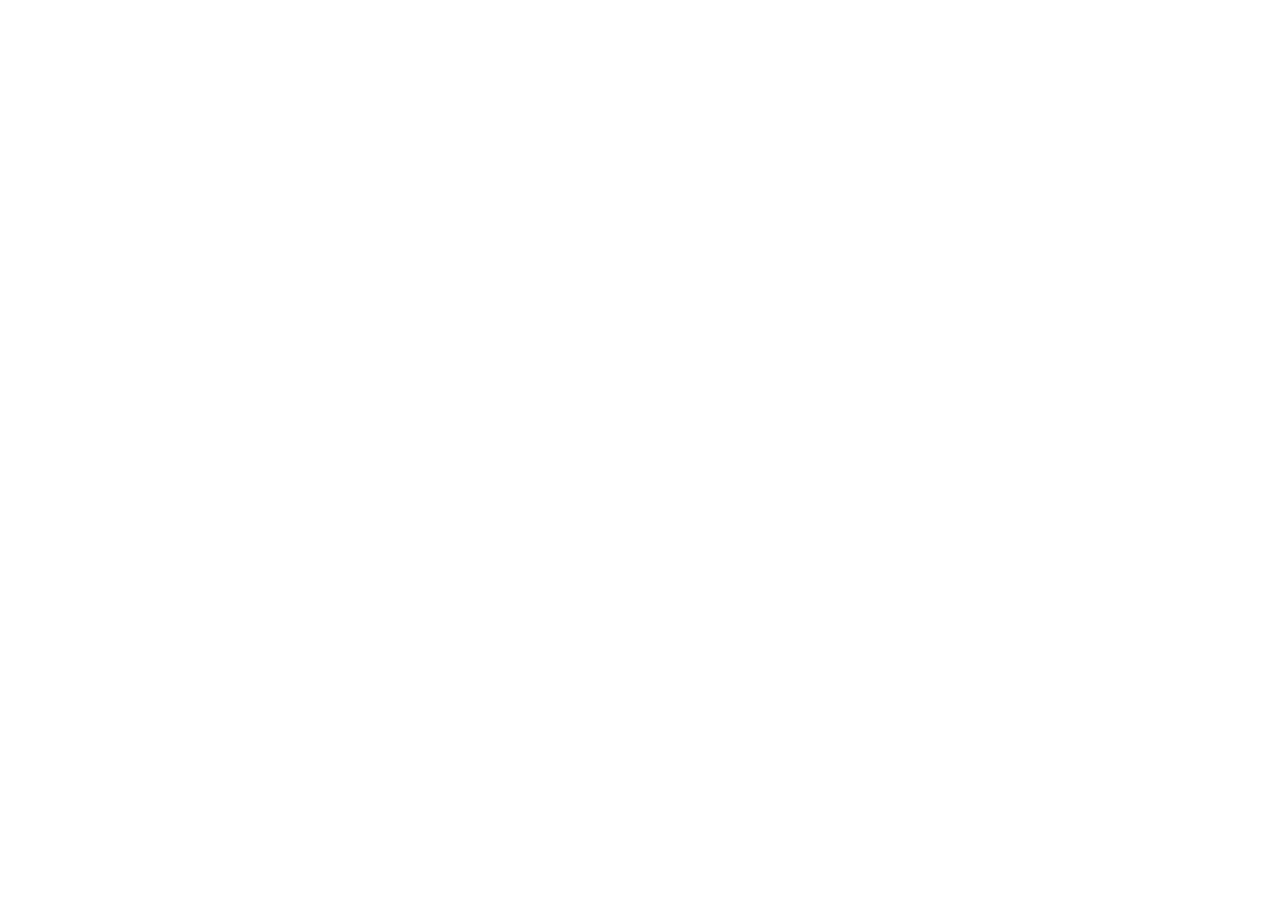
==== web/src/main/resources/static/index.html @ edbe1444 "Updated web portal features" ====
<!DOCTYPE html>
<html lang="en">

<head>
  <meta charset="UTF-8">
  <meta name="viewport" content="width=device-width, initial-scale=1.0">
  <title>Barangay Super App — Official Admin Portal</title>
  <link rel="preconnect" href="https://fonts.googleapis.com">
  <link rel="preconnect" href="https://fonts.gstatic.com" crossorigin>
  <link href="https://fonts.googleapis.com/css2?family=Public+Sans:wght@400;500;600;700;800&display=swap" rel="stylesheet">
  <link rel="stylesheet" href="css/styles.css">
</head>

<body>

<div class="wrap">
  <div class="frame">

    <div id="app-stage"></div>

    <div id="modal-root"></div>
  </div>
</div>

<script type="module" src="js/app.js"></script>

</body>
</html>
---- web/src/main/resources/static/css/styles.css ----
:root {
  --ink: #16241F;
  --paper: #F1F2EC;
  --surface: #FFFFFF;
  --teal-900: #0E4749;
  --teal-800: #134F51;
  --teal-700: #1B6B6E;
  --teal-100: #DCEBE9;
  --gold: #E0A62E;
  --gold-600: #B9821B;
  --gold-100: #FBEACB;
  --brick: #C1483A;
  --brick-100: #F6DDD9;
  --sage: #5C8A72;
  --sage-100: #E1EDE5;
  --line: #DEDFD6;
  --muted: #6B7268;
  --radius-card: 14px;
}

* { box-sizing: border-box; }

html, body {
  margin: 0;
  padding: 0;
  height: 100vh;
  width: 100vw;
  overflow: hidden;
  background: var(--paper);
  color: var(--ink);
  font-family: 'Public Sans', -apple-system, sans-serif;
}

.wrap {
  width: 100%;
  height: 100vh;
  display: flex;
  flex-direction: column;
}

.frame {
  width: 100%;
  height: 100%;
  display: flex;
  flex-direction: column;
  background: #fff;
  overflow: hidden;
}

#app-stage {
  flex: 1;
  min-height: 0;
  display: flex;
  flex-direction: column;
}

.login-wrap {
  flex: 1;
  min-height: 0;
  display: flex;
  align-items: center;
  justify-content: center;
  background: var(--paper);
  padding: 24px 16px;
}

.login-card {
  width: 100%;
  max-width: 360px;
  background: var(--surface);
  border: 1px solid var(--line);
  border-radius: 16px;
  padding: 32px;
}

.login-mark {
  width: 48px;
  height: 48px;
  border-radius: 13px;
  background: var(--teal-900);
  display: flex;
  align-items: center;
  justify-content: center;
  margin-bottom: 16px;
  color: #fff;
  flex-shrink: 0;
}

.login-mark svg {
  width: 22px;
  height: 22px;
}

.login-card h2 { 
  font-size: 19px; 
  font-weight: 800; 
  margin: 0 0 6px; 
}

.login-card p.sub { 
  font-size: 12.5px; 
  color: var(--muted); 
  margin: 0 0 22px; 
  line-height: 1.5; 
}

label.field-label { 
  display: block; 
  font-size: 12px; 
  font-weight: 600; 
  margin: 14px 0 6px; 
}

.field {
  width: 100%;
  border: 1px solid var(--line);
  background: #fff;
  border-radius: 9px;
  padding: 10px 12px;
  font-family: inherit;
  font-size: 13.5px;
  color: var(--ink);
}

.btn-primary {
  width: 100%;
  background: var(--teal-900);
  color: #fff;
  border: none;
  border-radius: 9px;
  padding: 12px;
  font-family: inherit;
  font-size: 13.5px;
  font-weight: 700;
  margin-top: 18px;
  cursor: pointer;
}

.helper { 
  font-size: 11px; 
  color: var(--muted); 
  margin-top: 14px; 
  line-height: 1.5; 
  text-align: center; }

.shell { 
  display: flex; 
  flex: 1;
  min-height: 0;
  height: 100%;
  width: 100%;
  overflow: hidden;
}

.sidebar {
  width: 230px;
  background: var(--teal-900);
  color: #fff;
  padding: 20px 14px;
  display: flex;
  flex-direction: column;
  flex-shrink: 0;
  height: 100%;
  overflow-y: auto;
  z-index: 10;
}

.sidebar .brgy-name { 
  font-size: 13px; 
  font-weight: 800; 
  margin: 0 0 2px; 
}

.sidebar .brgy-sub { 
  font-size: 10.5px; 
  color: #9FC4C1; 
  margin: 0 0 26px; 
}

.sb-nav { 
  display: flex; 
  flex-direction: column; 
  gap: 4px; 
  flex: 1; 
}

.sb-item {
  display: flex;
  align-items: center;
  gap: 10px;
  padding: 10px 12px;
  border-radius: 8px;
  font-size: 13px;
  font-weight: 600;
  color: #CFE3E1;
  cursor: pointer;
  user-select: none;
  text-decoration: none;
}

.sb-item svg { 
  width: 18px; 
  height: 18px; 
  flex-shrink: 0; 
}

.sb-item.active { 
  background: rgba(255,255,255,.14); 
  color: #fff; 
}

.sb-foot {
  display: flex;
  align-items: center;
  gap: 10px;
  padding-top: 14px;
  border-top: 1px solid rgba(255,255,255,.15);
  margin-top: 10px;
  flex-shrink: 0;
}

.sb-avatar {
  width: 32px;
  height: 32px;
  border-radius: 50%;
  background: rgba(255,255,255,.15);
  display: flex;
  align-items: center;
  justify-content: center;
  flex-shrink: 0;
}

.sb-avatar svg {
  width: 18px;
  height: 18px;
}

.sb-foot .who { 
  font-size: 12px; 
  font-weight: 700; 
  margin: 0; 
}

.sb-foot .role { 
  font-size: 10.5px; 
  color: #9FC4C1; 
  margin: 0; 
}

.sb-logout-btn {
  background: none;
  border: none;
  color: #9FC4C1;
  cursor: pointer;
  padding: 6px;
  border-radius: 6px;
  display: flex;
  align-items: center;
  justify-content: center;
  transition: background 0.15s, color 0.15s;
  margin-left: auto;
  flex-shrink: 0;
}

.sb-logout-btn:hover {
  background: rgba(255, 255, 255, 0.12);
  color: #fff;
}

.sb-logout-btn svg {
  width: 17px;
  height: 17px;
}

.main { 
  flex: 1; 
  min-width: 0; 
  height: 100%;
  background: var(--paper); 
  padding: 28px 32px 64px; 
  overflow-y: auto;
}

.main-head { 
  display: flex; 
  justify-content: space-between; 
  align-items: flex-start; 
  margin-bottom: 24px;
  gap: 16px;
}

.main-head h3 { 
  font-size: 20px; 
  font-weight: 800; 
  margin: 0 0 4px; 
}

.main-head p { 
  font-size: 12.5px; 
  color: var(--muted); 
  margin: 0; 
}

.btn-small {
  font-family: inherit;
  font-size: 12px;
  font-weight: 700;
  background: var(--teal-900);
  color: #fff;
  border: none;
  border-radius: 8px;
  padding: 9px 14px;
  cursor: pointer;
  display: inline-flex;
  align-items: center;
  gap: 6px;
  white-space: nowrap;
}

.btn-small.ghost { 
  background: transparent; 
  border: 1px solid var(--line); 
  color: var(--ink); 
}

.stat-row {
  display: grid;
  grid-template-columns: repeat(auto-fit, minmax(180px, 1fr));
  gap: 14px;
  margin-bottom: 24px;
}

.stat-card {
  background: var(--surface);
  border: 1px solid var(--line);
  border-radius: 12px;
  padding: 16px;
  min-width: 0;
}

.stat-card .top { 
  display: flex; 
  justify-content: space-between; 
  align-items: flex-start; 
  margin-bottom: 10px; 
}

.stat-card .ic { 
  width: 32px; 
  height: 32px; 
  border-radius: 8px; 
  display: flex; 
  align-items: center; 
  justify-content: center; 
  flex-shrink: 0;
}

.stat-card .ic svg {
  width: 18px;
  height: 18px;
}

.stat-card .num { 
  font-size: 24px; 
  font-weight: 800; 
  margin: 0; 
}

.stat-card .lbl { 
  font-size: 11.5px; 
  color: var(--muted); 
  margin: 3px 0 0; 
}

.chart-row {
  display: grid;
  grid-template-columns: 1.5fr 1fr;
  gap: 16px;
  margin-bottom: 24px;
}

@media (max-width: 1024px) {
  .chart-row {
    grid-template-columns: 1fr;
  }
}

.panel {
  background: var(--surface);
  border: 1px solid var(--line);
  border-radius: 12px;
  padding: 18px;
  overflow: hidden;
}

.panel h4 { 
  font-size: 13px; 
  font-weight: 700; 
  margin: 0 0 16px; 
}

.bars {
  display: flex;
  align-items: flex-end;
  gap: 14px;
  height: 120px;
  padding-bottom: 14px;
}

.bars .b {
  flex: 1;
  border-radius: 5px 5px 0 0;
  position: relative;
}

.bars .b span {
  position: absolute;
  bottom: -20px;
  left: 0;
  right: 0;
  text-align: center;
  font-size: 10px;
  color: var(--muted);
  white-space: nowrap;
}

.donut-row {
  display: flex;
  align-items: center;
  gap: 20px;
}

.donut-row svg {
  flex-shrink: 0;
}

.legend { 
  display: flex; 
  flex-direction: column; 
  gap: 8px; 
}

.legend .li { 
  display: flex; 
  align-items: center; 
  gap: 8px; 
  font-size: 11.5px; 
  color: var(--ink); 
}

.legend .sw { 
  width: 9px; 
  height: 9px; 
  border-radius: 3px; 
  flex-shrink: 0; 
}

.table-responsive {
  width: 100%;
  overflow-x: auto;
  border: 1px solid var(--line);
  border-radius: 12px;
  background: var(--surface);
  margin-bottom: 24px;
}

.table { 
  width: 100%; 
  border-collapse: collapse; 
  text-align: left;
}

.table th { 
  font-size: 11px; 
  color: var(--muted); 
  font-weight: 700; 
  padding: 12px 14px; 
  border-bottom: 1px solid var(--line); 
  background: #FAFBF8;
}

.table td { 
  padding: 14px; 
  border-bottom: 1px solid var(--line); 
  font-size: 13px; 
  vertical-align: middle; 
}

.table tr:last-child td { 
  border-bottom: none; 
}

.row-link { 
  cursor: pointer; 
}

.name-cell { 
  display: flex; 
  align-items: center; 
  gap: 12px; 
}

.name-cell .ic { 
  width: 32px; 
  height: 32px; 
  border-radius: 8px; 
  display: flex; 
  align-items: center; 
  justify-content: center; 
  flex-shrink: 0; 
}

.name-cell .ic svg {
  width: 16px;
  height: 16px;
}

.name-cell .t { 
  font-weight: 700; 
  line-height: 1.3; 
}

.name-cell .s { 
  font-size: 11.5px; 
  color: var(--muted); 
  margin-top: 2px; 
}

.table-actions { 
  display: flex; 
  gap: 10px; 
  align-items: center; 
}

.link-btn { 
  font-family: inherit; 
  font-size: 12px; 
  font-weight: 700; 
  color: var(--teal-800); 
  background: none; 
  border: none; 
  cursor: pointer; 
  padding: 0; 
  white-space: nowrap;
}

.link-btn.danger { 
  color: var(--brick); 
}

.pill { 
  font-size: 10px; 
  font-weight: 700; 
  padding: 4px 10px; 
  border-radius: 999px; 
  white-space: nowrap; 
  display: inline-block; 
}

.pill.high { 
  background: var(--brick-100); 
  color: var(--brick); 
}

.pill.medium { 
  background: var(--gold-100); 
  color: var(--gold-600); 
}

.pill.low { 
  background: var(--sage-100); 
  color: #3E6552; 
}

.pill.pending { 
  background: var(--gold-100); 
  color: var(--gold-600); 
}

.pill.progress { 
  background: var(--teal-100); 
  color: var(--teal-800); 
}

.pill.resolved { 
  background: var(--sage-100); 
  color: #3E6552; 
}

.filters { 
  display: flex; 
  flex-wrap: wrap; 
  gap: 10px; 
  margin-bottom: 16px; 
}

.filters select, .filters input { 
  border: 1px solid var(--line); 
  background: #fff; 
  border-radius: 8px; 
  padding: 9px 12px; 
  font-family: inherit; 
  font-size: 12px; 
  color: var(--ink); 
  flex: 1; 
  min-width: 160px;
}

.ann-layout { display: grid; grid-template-columns: 1.2fr 1fr; gap: 16px; }

@media (max-width: 960px) {
  .ann-layout { grid-template-columns: 1fr; }
}

.ann-item { 
  border: 1px solid var(--line); 
  border-radius: 10px; 
  padding: 14px; 
  margin-bottom: 12px; 
  background: #fff;
}

.ann-item .top { display: flex; justify-content: space-between; align-items: flex-start; }
.ann-item .tag { font-size: 9.5px; font-weight: 700; color: var(--gold-600); background: var(--gold-100); padding: 3px 9px; border-radius: 999px; }
.ann-item .title { font-size: 13.5px; font-weight: 700; margin: 8px 0 4px; line-height: 1.4; }
.ann-item .meta { font-size: 11px; color: var(--muted); }

.cal { display: grid; grid-template-columns: repeat(7, 1fr); gap: 4px; }
.cal .d { aspect-ratio: 1; display: flex; align-items: center; justify-content: center; font-size: 11px; border-radius: 6px; color: var(--ink); position: relative; }
.cal .d.muted { color: #C7C9BE; }
.cal .d.event::after { content: ""; position: absolute; bottom: 4px; width: 4px; height: 4px; border-radius: 50%; background: var(--gold); }
.cal .d.today { background: var(--teal-900); color: #fff; font-weight: 700; }
.cal-head { font-size: 10px; color: var(--muted); text-align: center; font-weight: 700; padding: 4px 0; }

/* Custom Modal Dialogs */
.modal-overlay { 
  position: fixed; 
  inset: 0; 
  background: rgba(22,36,31,.45); 
  display: flex; 
  align-items: center; 
  justify-content: center; 
  z-index: 50; 
  padding: 16px;
}

.modal-box { 
  background: var(--surface); 
  border-radius: 14px; 
  padding: 24px; 
  width: 440px; 
  max-width: 100%; 
  max-height: 88vh; 
  overflow-y: auto; 
}

.modal-head { display: flex; justify-content: space-between; align-items: flex-start; margin-bottom: 16px; gap: 10px; }
.modal-head h4 { margin: 0; font-size: 16px; font-weight: 800; }
.modal-close { width: 26px; height: 26px; border-radius: 50%; background: transparent; border: 1px solid var(--line); display: flex; align-items: center; justify-content: center; cursor: pointer; color: var(--muted); flex-shrink: 0; }
.modal-field { padding: 10px 0; border-bottom: 1px solid var(--line); display: flex; justify-content: space-between; gap: 10px; font-size: 12.5px; }
.modal-field:last-of-type { border-bottom: none; }
.modal-label { color: var(--muted); font-weight: 600; }
.modal-value { font-weight: 700; color: var(--ink); text-align: right; }
.modal-actions { display: flex; flex-direction: column; gap: 8px; margin-top: 18px; }
.modal-warning { background: var(--gold-100); color: var(--gold-600); font-size: 11px; border-radius: 8px; padding: 10px 12px; margin-top: 14px; line-height: 1.5; }
.evidence-thumb { width: 100%; height: 130px; background: #DCE0D6; border-radius: 10px; display: flex; align-items: center; justify-content: center; color: var(--muted); font-size: 12px; }

.modal-form-group { margin-bottom: 14px; }
.modal-form-group label { display: block; font-size: 12px; font-weight: 700; color: var(--ink); margin-bottom: 6px; }
.modal-form-group .field { width: 100%; }
.modal-form-group textarea.field { resize: vertical; min-height: 70px; }
.modal-btn-row { display: flex; justify-content: flex-end; gap: 8px; margin-top: 20px; }

/* Responsive Adjustments */
@media (max-width: 768px) {
  .shell { flex-direction: column; }
  .sidebar { 
    width: 100%; 
    height: auto; 
    padding: 16px;
  }
  .sb-nav { flex-direction: row; flex-wrap: wrap; gap: 6px; }
  .sb-item { flex: 1 1 140px; }
  .main { height: auto; min-height: 0; padding: 20px 16px; }
}
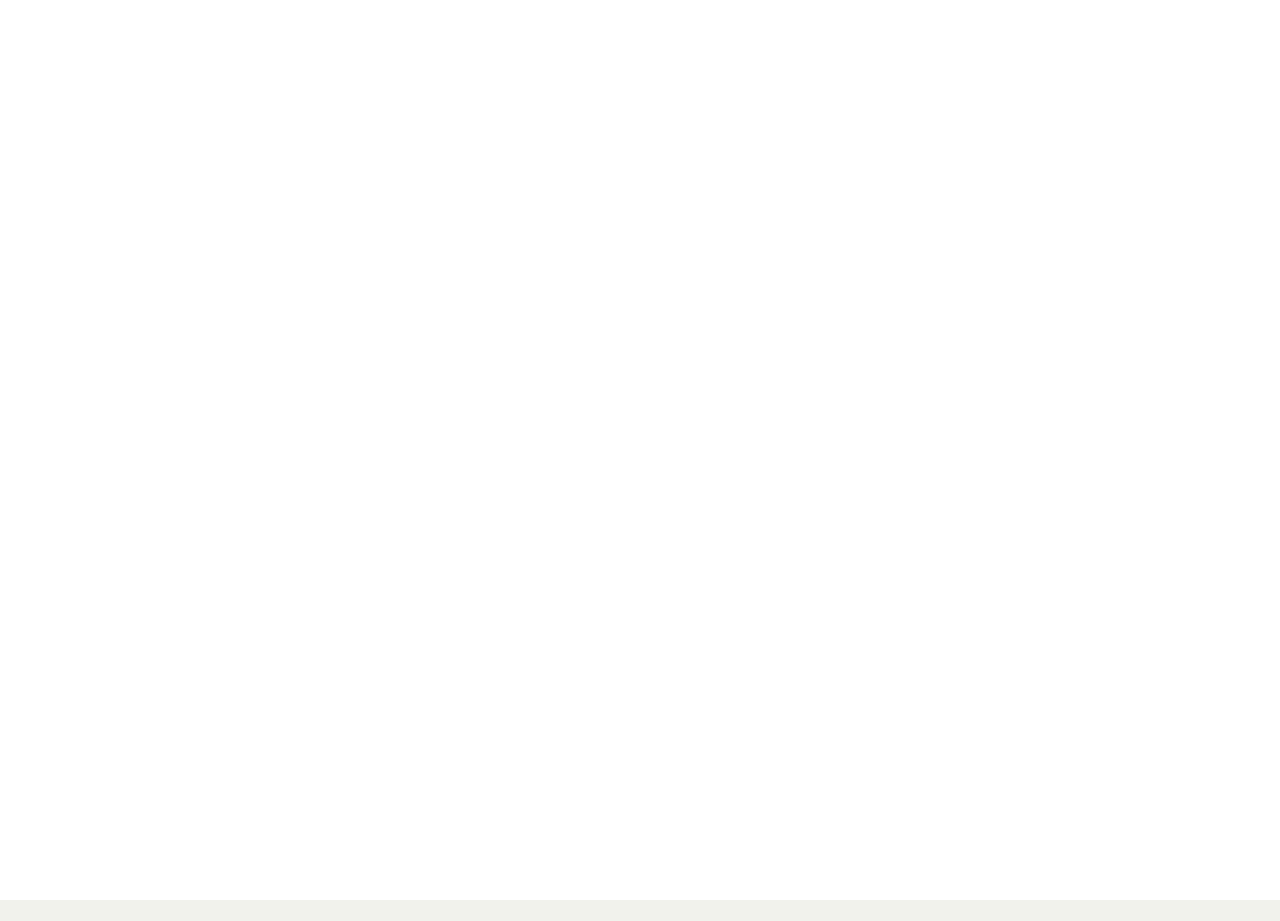
==== commit fca3e049: "Restore web folder and README from previous remote commit" ====
--- a/web/src/main/resources/static/index.html
+++ b/web/src/main/resources/static/index.html
@@ -9,6 +9,8 @@
   <link rel="preconnect" href="https://fonts.gstatic.com" crossorigin>
   <link href="https://fonts.googleapis.com/css2?family=Public+Sans:wght@400;500;600;700;800&display=swap" rel="stylesheet">
   <link rel="stylesheet" href="css/styles.css">
+  <script src="https://cdn.jsdelivr.net/npm/chart.js"></script>
+  <script src="https://cdn.jsdelivr.net/npm/@supabase/supabase-js@2"></script>
 </head>
 
 <body>
@@ -24,5 +26,11 @@
 
 <script type="module" src="js/app.js"></script>
 
+<form id="loginForm">
+  <input type="email" id="loginEmail" placeholder="Enter email" required />
+  <input type="password" id="loginPassword" placeholder="Enter password" required />
+  <button type="submit" id="loginBtn">Sign In</button>
+</form>
+
 </body>
 </html>
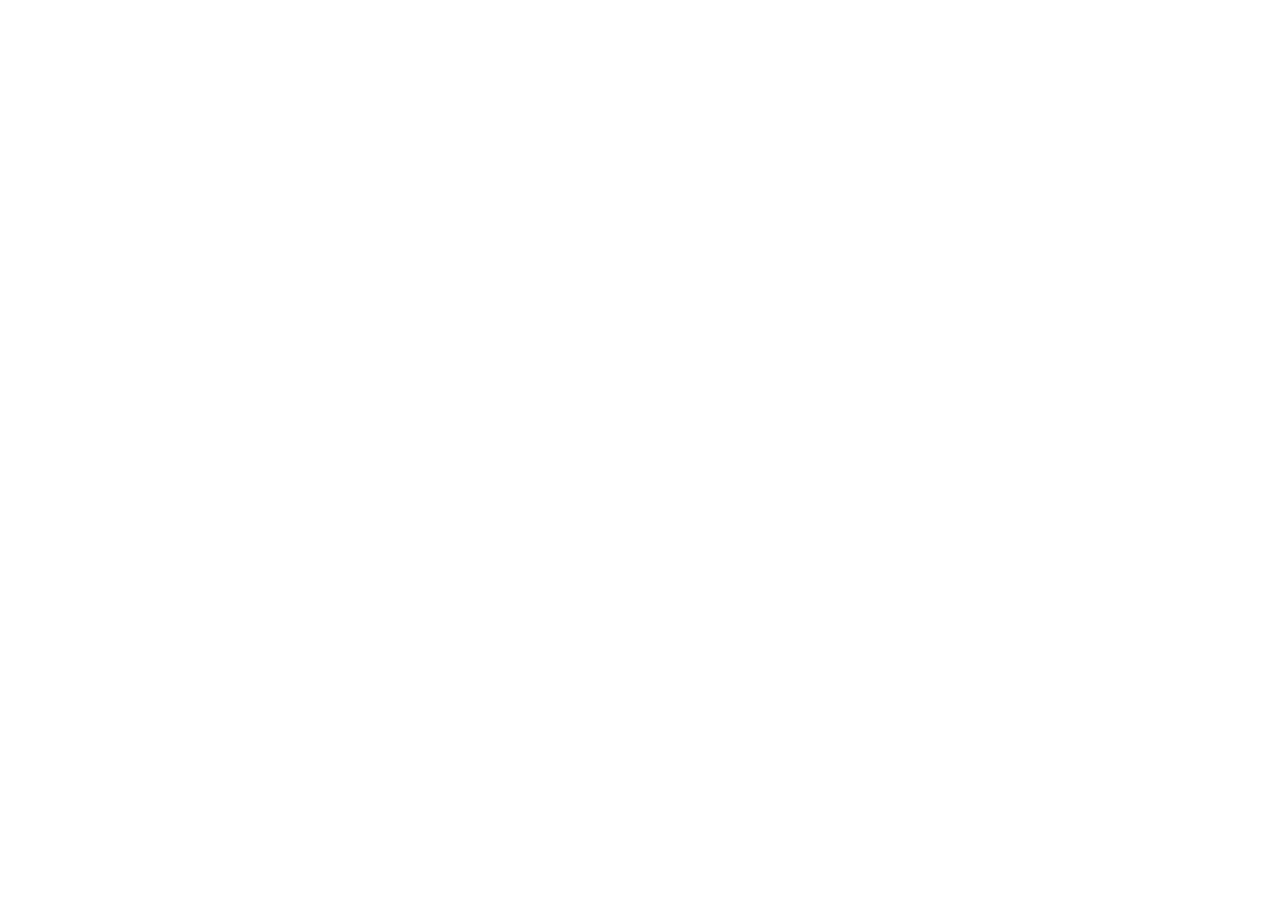
==== commit 5259679d: "feat: Add priority sorting for reports in web portal and various fixes" ====
--- a/web/src/main/resources/static/index.html
+++ b/web/src/main/resources/static/index.html
@@ -8,9 +8,11 @@
   <link rel="preconnect" href="https://fonts.googleapis.com">
   <link rel="preconnect" href="https://fonts.gstatic.com" crossorigin>
   <link href="https://fonts.googleapis.com/css2?family=Public+Sans:wght@400;500;600;700;800&display=swap" rel="stylesheet">
+  <link rel="icon" href="data:image/svg+xml,%3Csvg xmlns=%22http://www.w3.org/2000/svg%22 viewBox=%220 0 32 32%22%3E%3Crect width=%2232%22 height=%2232%22 rx=%227%22 fill=%22%230D4A41%22/%3E%3Cpath d=%22M9 24V9h7v15M16 24V14h7v10M7 24h18%22 stroke=%22white%22 stroke-width=%222%22 fill=%22none%22/%3E%3C/svg%3E">
   <link rel="stylesheet" href="css/styles.css">
-  <script src="https://cdn.jsdelivr.net/npm/chart.js"></script>
-  <script src="https://cdn.jsdelivr.net/npm/@supabase/supabase-js@2"></script>
+  <!-- Leaflet: map for report locations (CARTO basemap tiles) -->
+  <link rel="stylesheet" href="https://unpkg.com/leaflet@1.9.4/dist/leaflet.css" crossorigin="">
+  <script src="https://unpkg.com/leaflet@1.9.4/dist/leaflet.js" crossorigin=""></script>
 </head>
 
 <body>
@@ -26,11 +28,5 @@
 
 <script type="module" src="js/app.js"></script>
 
-<form id="loginForm">
-  <input type="email" id="loginEmail" placeholder="Enter email" required />
-  <input type="password" id="loginPassword" placeholder="Enter password" required />
-  <button type="submit" id="loginBtn">Sign In</button>
-</form>
-
 </body>
-</html>+</html>
--- a/web/src/main/resources/static/css/styles.css
+++ b/web/src/main/resources/static/css/styles.css
@@ -1,685 +1,737 @@
-:root {
-  --ink: #16241F;
-  --paper: #F1F2EC;
-  --surface: #FFFFFF;
-  --teal-900: #0E4749;
-  --teal-800: #134F51;
-  --teal-700: #1B6B6E;
-  --teal-100: #DCEBE9;
-  --gold: #E0A62E;
-  --gold-600: #B9821B;
-  --gold-100: #FBEACB;
-  --brick: #C1483A;
-  --brick-100: #F6DDD9;
-  --sage: #5C8A72;
-  --sage-100: #E1EDE5;
-  --line: #DEDFD6;
-  --muted: #6B7268;
-  --radius-card: 14px;
-}
-
-* { box-sizing: border-box; }
-
-html, body {
-  margin: 0;
-  padding: 0;
-  height: 100vh;
-  width: 100vw;
-  overflow: hidden;
-  background: var(--paper);
-  color: var(--ink);
-  font-family: 'Public Sans', -apple-system, sans-serif;
-}
-
-.wrap {
-  width: 100%;
-  height: 100vh;
-  display: flex;
-  flex-direction: column;
-}
-
-.frame {
-  width: 100%;
-  height: 100%;
-  display: flex;
-  flex-direction: column;
-  background: #fff;
-  overflow: hidden;
-}
-
-#app-stage {
-  flex: 1;
-  min-height: 0;
-  display: flex;
-  flex-direction: column;
-}
-
-.login-wrap {
-  flex: 1;
-  min-height: 0;
-  display: flex;
-  align-items: center;
-  justify-content: center;
-  background: var(--paper);
-  padding: 24px 16px;
-}
-
-.login-card {
-  width: 100%;
-  max-width: 360px;
-  background: var(--surface);
-  border: 1px solid var(--line);
-  border-radius: 16px;
-  padding: 32px;
-}
-
-.login-mark {
-  width: 48px;
-  height: 48px;
-  border-radius: 13px;
-  background: var(--teal-900);
-  display: flex;
-  align-items: center;
-  justify-content: center;
-  margin-bottom: 16px;
-  color: #fff;
-  flex-shrink: 0;
-}
-
-.login-mark svg {
-  width: 22px;
-  height: 22px;
-}
-
-.login-card h2 { 
-  font-size: 19px; 
-  font-weight: 800; 
-  margin: 0 0 6px; 
-}
-
-.login-card p.sub { 
-  font-size: 12.5px; 
-  color: var(--muted); 
-  margin: 0 0 22px; 
-  line-height: 1.5; 
-}
-
-label.field-label { 
-  display: block; 
-  font-size: 12px; 
-  font-weight: 600; 
-  margin: 14px 0 6px; 
-}
-
-.field {
-  width: 100%;
-  border: 1px solid var(--line);
-  background: #fff;
-  border-radius: 9px;
-  padding: 10px 12px;
-  font-family: inherit;
-  font-size: 13.5px;
-  color: var(--ink);
-}
-
-.btn-primary {
-  width: 100%;
-  background: var(--teal-900);
-  color: #fff;
-  border: none;
-  border-radius: 9px;
-  padding: 12px;
-  font-family: inherit;
-  font-size: 13.5px;
-  font-weight: 700;
-  margin-top: 18px;
-  cursor: pointer;
-}
-
-.helper { 
-  font-size: 11px; 
-  color: var(--muted); 
-  margin-top: 14px; 
-  line-height: 1.5; 
-  text-align: center; }
-
-.shell { 
-  display: flex; 
-  flex: 1;
-  min-height: 0;
-  height: 100%;
-  width: 100%;
-  overflow: hidden;
-}
-
-.sidebar {
-  width: 230px;
-  background: var(--teal-900);
-  color: #fff;
-  padding: 20px 14px;
-  display: flex;
-  flex-direction: column;
-  flex-shrink: 0;
-  height: 100%;
-  overflow-y: auto;
-  z-index: 10;
-}
-
-.sidebar .brgy-name { 
-  font-size: 13px; 
-  font-weight: 800; 
-  margin: 0 0 2px; 
-}
-
-.sidebar .brgy-sub { 
-  font-size: 10.5px; 
-  color: #9FC4C1; 
-  margin: 0 0 26px; 
-}
-
-.sb-nav { 
-  display: flex; 
-  flex-direction: column; 
-  gap: 4px; 
-  flex: 1; 
-}
-
-.sb-item {
-  display: flex;
-  align-items: center;
-  gap: 10px;
-  padding: 10px 12px;
-  border-radius: 8px;
-  font-size: 13px;
-  font-weight: 600;
-  color: #CFE3E1;
-  cursor: pointer;
-  user-select: none;
-  text-decoration: none;
-}
-
-.sb-item svg { 
-  width: 18px; 
-  height: 18px; 
-  flex-shrink: 0; 
-}
-
-.sb-item.active { 
-  background: rgba(255,255,255,.14); 
-  color: #fff; 
-}
-
-.sb-foot {
-  display: flex;
-  align-items: center;
-  gap: 10px;
-  padding-top: 14px;
-  border-top: 1px solid rgba(255,255,255,.15);
-  margin-top: 10px;
-  flex-shrink: 0;
-}
-
-.sb-avatar {
-  width: 32px;
-  height: 32px;
-  border-radius: 50%;
-  background: rgba(255,255,255,.15);
-  display: flex;
-  align-items: center;
-  justify-content: center;
-  flex-shrink: 0;
-}
-
-.sb-avatar svg {
-  width: 18px;
-  height: 18px;
-}
-
-.sb-foot .who { 
-  font-size: 12px; 
-  font-weight: 700; 
-  margin: 0; 
-}
-
-.sb-foot .role { 
-  font-size: 10.5px; 
-  color: #9FC4C1; 
-  margin: 0; 
-}
-
-.sb-logout-btn {
-  background: none;
-  border: none;
-  color: #9FC4C1;
-  cursor: pointer;
-  padding: 6px;
-  border-radius: 6px;
-  display: flex;
-  align-items: center;
-  justify-content: center;
-  transition: background 0.15s, color 0.15s;
-  margin-left: auto;
-  flex-shrink: 0;
-}
-
-.sb-logout-btn:hover {
-  background: rgba(255, 255, 255, 0.12);
-  color: #fff;
-}
-
-.sb-logout-btn svg {
-  width: 17px;
-  height: 17px;
-}
-
-.main { 
-  flex: 1; 
-  min-width: 0; 
-  height: 100%;
-  background: var(--paper); 
-  padding: 28px 32px 64px; 
-  overflow-y: auto;
-}
-
-.main-head { 
-  display: flex; 
-  justify-content: space-between; 
-  align-items: flex-start; 
-  margin-bottom: 24px;
-  gap: 16px;
-}
-
-.main-head h3 { 
-  font-size: 20px; 
-  font-weight: 800; 
-  margin: 0 0 4px; 
-}
-
-.main-head p { 
-  font-size: 12.5px; 
-  color: var(--muted); 
-  margin: 0; 
-}
-
-.btn-small {
-  font-family: inherit;
-  font-size: 12px;
-  font-weight: 700;
-  background: var(--teal-900);
-  color: #fff;
-  border: none;
-  border-radius: 8px;
-  padding: 9px 14px;
-  cursor: pointer;
-  display: inline-flex;
-  align-items: center;
-  gap: 6px;
-  white-space: nowrap;
-}
-
-.btn-small.ghost { 
-  background: transparent; 
-  border: 1px solid var(--line); 
-  color: var(--ink); 
-}
-
-.stat-row {
-  display: grid;
-  grid-template-columns: repeat(auto-fit, minmax(180px, 1fr));
-  gap: 14px;
-  margin-bottom: 24px;
-}
-
-.stat-card {
-  background: var(--surface);
-  border: 1px solid var(--line);
-  border-radius: 12px;
-  padding: 16px;
-  min-width: 0;
-}
-
-.stat-card .top { 
-  display: flex; 
-  justify-content: space-between; 
-  align-items: flex-start; 
-  margin-bottom: 10px; 
-}
-
-.stat-card .ic { 
-  width: 32px; 
-  height: 32px; 
-  border-radius: 8px; 
-  display: flex; 
-  align-items: center; 
-  justify-content: center; 
-  flex-shrink: 0;
-}
-
-.stat-card .ic svg {
-  width: 18px;
-  height: 18px;
-}
-
-.stat-card .num { 
-  font-size: 24px; 
-  font-weight: 800; 
-  margin: 0; 
-}
-
-.stat-card .lbl { 
-  font-size: 11.5px; 
-  color: var(--muted); 
-  margin: 3px 0 0; 
-}
-
-.chart-row {
-  display: grid;
-  grid-template-columns: 1.5fr 1fr;
-  gap: 16px;
-  margin-bottom: 24px;
-}
-
-@media (max-width: 1024px) {
-  .chart-row {
-    grid-template-columns: 1fr;
-  }
-}
-
-.panel {
-  background: var(--surface);
-  border: 1px solid var(--line);
-  border-radius: 12px;
-  padding: 18px;
-  overflow: hidden;
-}
-
-.panel h4 { 
-  font-size: 13px; 
-  font-weight: 700; 
-  margin: 0 0 16px; 
-}
-
-.bars {
-  display: flex;
-  align-items: flex-end;
-  gap: 14px;
-  height: 120px;
-  padding-bottom: 14px;
-}
-
-.bars .b {
-  flex: 1;
-  border-radius: 5px 5px 0 0;
-  position: relative;
-}
-
-.bars .b span {
-  position: absolute;
-  bottom: -20px;
-  left: 0;
-  right: 0;
-  text-align: center;
-  font-size: 10px;
-  color: var(--muted);
-  white-space: nowrap;
-}
-
-.donut-row {
-  display: flex;
-  align-items: center;
-  gap: 20px;
-}
-
-.donut-row svg {
-  flex-shrink: 0;
-}
-
-.legend { 
-  display: flex; 
-  flex-direction: column; 
-  gap: 8px; 
-}
-
-.legend .li { 
-  display: flex; 
-  align-items: center; 
-  gap: 8px; 
-  font-size: 11.5px; 
-  color: var(--ink); 
-}
-
-.legend .sw { 
-  width: 9px; 
-  height: 9px; 
-  border-radius: 3px; 
-  flex-shrink: 0; 
-}
-
-.table-responsive {
-  width: 100%;
-  overflow-x: auto;
-  border: 1px solid var(--line);
-  border-radius: 12px;
-  background: var(--surface);
-  margin-bottom: 24px;
-}
-
-.table { 
-  width: 100%; 
-  border-collapse: collapse; 
-  text-align: left;
-}
-
-.table th { 
-  font-size: 11px; 
-  color: var(--muted); 
-  font-weight: 700; 
-  padding: 12px 14px; 
-  border-bottom: 1px solid var(--line); 
-  background: #FAFBF8;
-}
-
-.table td { 
-  padding: 14px; 
-  border-bottom: 1px solid var(--line); 
-  font-size: 13px; 
-  vertical-align: middle; 
-}
-
-.table tr:last-child td { 
-  border-bottom: none; 
-}
-
-.row-link { 
-  cursor: pointer; 
-}
-
-.name-cell { 
-  display: flex; 
-  align-items: center; 
-  gap: 12px; 
-}
-
-.name-cell .ic { 
-  width: 32px; 
-  height: 32px; 
-  border-radius: 8px; 
-  display: flex; 
-  align-items: center; 
-  justify-content: center; 
-  flex-shrink: 0; 
-}
-
-.name-cell .ic svg {
-  width: 16px;
-  height: 16px;
-}
-
-.name-cell .t { 
-  font-weight: 700; 
-  line-height: 1.3; 
-}
-
-.name-cell .s { 
-  font-size: 11.5px; 
-  color: var(--muted); 
-  margin-top: 2px; 
-}
-
-.table-actions { 
-  display: flex; 
-  gap: 10px; 
-  align-items: center; 
-}
-
-.link-btn { 
-  font-family: inherit; 
-  font-size: 12px; 
-  font-weight: 700; 
-  color: var(--teal-800); 
-  background: none; 
-  border: none; 
-  cursor: pointer; 
-  padding: 0; 
-  white-space: nowrap;
-}
-
-.link-btn.danger { 
-  color: var(--brick); 
-}
-
-.pill { 
-  font-size: 10px; 
-  font-weight: 700; 
-  padding: 4px 10px; 
-  border-radius: 999px; 
-  white-space: nowrap; 
-  display: inline-block; 
-}
-
-.pill.high { 
-  background: var(--brick-100); 
-  color: var(--brick); 
-}
-
-.pill.medium { 
-  background: var(--gold-100); 
-  color: var(--gold-600); 
-}
-
-.pill.low { 
-  background: var(--sage-100); 
-  color: #3E6552; 
-}
-
-.pill.pending { 
-  background: var(--gold-100); 
-  color: var(--gold-600); 
-}
-
-.pill.progress { 
-  background: var(--teal-100); 
-  color: var(--teal-800); 
-}
-
-.pill.resolved { 
-  background: var(--sage-100); 
-  color: #3E6552; 
-}
-
-.filters { 
-  display: flex; 
-  flex-wrap: wrap; 
-  gap: 10px; 
-  margin-bottom: 16px; 
-}
-
-.filters select, .filters input { 
-  border: 1px solid var(--line); 
-  background: #fff; 
-  border-radius: 8px; 
-  padding: 9px 12px; 
-  font-family: inherit; 
-  font-size: 12px; 
-  color: var(--ink); 
-  flex: 1; 
-  min-width: 160px;
-}
-
-.ann-layout { display: grid; grid-template-columns: 1.2fr 1fr; gap: 16px; }
-
-@media (max-width: 960px) {
-  .ann-layout { grid-template-columns: 1fr; }
-}
-
-.ann-item { 
-  border: 1px solid var(--line); 
-  border-radius: 10px; 
-  padding: 14px; 
-  margin-bottom: 12px; 
-  background: #fff;
-}
-
-.ann-item .top { display: flex; justify-content: space-between; align-items: flex-start; }
-.ann-item .tag { font-size: 9.5px; font-weight: 700; color: var(--gold-600); background: var(--gold-100); padding: 3px 9px; border-radius: 999px; }
-.ann-item .title { font-size: 13.5px; font-weight: 700; margin: 8px 0 4px; line-height: 1.4; }
-.ann-item .meta { font-size: 11px; color: var(--muted); }
-
-.cal { display: grid; grid-template-columns: repeat(7, 1fr); gap: 4px; }
-.cal .d { aspect-ratio: 1; display: flex; align-items: center; justify-content: center; font-size: 11px; border-radius: 6px; color: var(--ink); position: relative; }
-.cal .d.muted { color: #C7C9BE; }
-.cal .d.event::after { content: ""; position: absolute; bottom: 4px; width: 4px; height: 4px; border-radius: 50%; background: var(--gold); }
-.cal .d.today { background: var(--teal-900); color: #fff; font-weight: 700; }
-.cal-head { font-size: 10px; color: var(--muted); text-align: center; font-weight: 700; padding: 4px 0; }
-
-/* Custom Modal Dialogs */
-.modal-overlay { 
-  position: fixed; 
-  inset: 0; 
-  background: rgba(22,36,31,.45); 
-  display: flex; 
-  align-items: center; 
-  justify-content: center; 
-  z-index: 50; 
-  padding: 16px;
-}
-
-.modal-box { 
-  background: var(--surface); 
-  border-radius: 14px; 
-  padding: 24px; 
-  width: 440px; 
-  max-width: 100%; 
-  max-height: 88vh; 
-  overflow-y: auto; 
-}
-
-.modal-head { display: flex; justify-content: space-between; align-items: flex-start; margin-bottom: 16px; gap: 10px; }
-.modal-head h4 { margin: 0; font-size: 16px; font-weight: 800; }
-.modal-close { width: 26px; height: 26px; border-radius: 50%; background: transparent; border: 1px solid var(--line); display: flex; align-items: center; justify-content: center; cursor: pointer; color: var(--muted); flex-shrink: 0; }
-.modal-field { padding: 10px 0; border-bottom: 1px solid var(--line); display: flex; justify-content: space-between; gap: 10px; font-size: 12.5px; }
-.modal-field:last-of-type { border-bottom: none; }
-.modal-label { color: var(--muted); font-weight: 600; }
-.modal-value { font-weight: 700; color: var(--ink); text-align: right; }
-.modal-actions { display: flex; flex-direction: column; gap: 8px; margin-top: 18px; }
-.modal-warning { background: var(--gold-100); color: var(--gold-600); font-size: 11px; border-radius: 8px; padding: 10px 12px; margin-top: 14px; line-height: 1.5; }
-.evidence-thumb { width: 100%; height: 130px; background: #DCE0D6; border-radius: 10px; display: flex; align-items: center; justify-content: center; color: var(--muted); font-size: 12px; }
-
-.modal-form-group { margin-bottom: 14px; }
-.modal-form-group label { display: block; font-size: 12px; font-weight: 700; color: var(--ink); margin-bottom: 6px; }
-.modal-form-group .field { width: 100%; }
-.modal-form-group textarea.field { resize: vertical; min-height: 70px; }
-.modal-btn-row { display: flex; justify-content: flex-end; gap: 8px; margin-top: 20px; }
-
-/* Responsive Adjustments */
-@media (max-width: 768px) {
-  .shell { flex-direction: column; }
-  .sidebar { 
-    width: 100%; 
-    height: auto; 
-    padding: 16px;
-  }
-  .sb-nav { flex-direction: row; flex-wrap: wrap; gap: 6px; }
-  .sb-item { flex: 1 1 140px; }
-  .main { height: auto; min-height: 0; padding: 20px 16px; }
-}+:root {
+  --ink: #16241F;
+  --paper: #F1F2EC;
+  --surface: #FFFFFF;
+  --teal-900: #0E4749;
+  --teal-800: #134F51;
+  --teal-700: #1B6B6E;
+  --teal-100: #DCEBE9;
+  --gold: #E0A62E;
+  --gold-600: #B9821B;
+  --gold-100: #FBEACB;
+  --brick: #C1483A;
+  --brick-100: #F6DDD9;
+  --sage: #5C8A72;
+  --sage-100: #E1EDE5;
+  --line: #DEDFD6;
+  --muted: #6B7268;
+  --radius-card: 14px;
+}
+
+* { box-sizing: border-box; }
+
+html, body {
+  margin: 0;
+  padding: 0;
+  height: 100vh;
+  width: 100vw;
+  overflow: hidden;
+  background: var(--paper);
+  color: var(--ink);
+  font-family: 'Public Sans', -apple-system, sans-serif;
+}
+
+.wrap {
+  width: 100%;
+  height: 100vh;
+  display: flex;
+  flex-direction: column;
+}
+
+.frame {
+  width: 100%;
+  height: 100%;
+  display: flex;
+  flex-direction: column;
+  background: #fff;
+  overflow: hidden;
+}
+
+#app-stage {
+  flex: 1;
+  min-height: 0;
+  display: flex;
+  flex-direction: column;
+}
+
+.login-wrap {
+  flex: 1;
+  min-height: 0;
+  display: flex;
+  align-items: center;
+  justify-content: center;
+  background: var(--paper);
+  padding: 24px 16px;
+}
+
+.login-card {
+  width: 100%;
+  max-width: 360px;
+  background: var(--surface);
+  border: 1px solid var(--line);
+  border-radius: 16px;
+  padding: 32px;
+}
+
+.login-mark {
+  width: 48px;
+  height: 48px;
+  border-radius: 13px;
+  background: var(--teal-900);
+  display: flex;
+  align-items: center;
+  justify-content: center;
+  margin-bottom: 16px;
+  color: #fff;
+  flex-shrink: 0;
+}
+
+.login-mark svg {
+  width: 22px;
+  height: 22px;
+}
+
+.login-card h2 { 
+  font-size: 19px; 
+  font-weight: 800; 
+  margin: 0 0 6px; 
+}
+
+.login-card p.sub { 
+  font-size: 12.5px; 
+  color: var(--muted); 
+  margin: 0 0 22px; 
+  line-height: 1.5; 
+}
+
+label.field-label { 
+  display: block; 
+  font-size: 12px; 
+  font-weight: 600; 
+  margin: 14px 0 6px; 
+}
+
+.field {
+  width: 100%;
+  border: 1px solid var(--line);
+  background: #fff;
+  border-radius: 9px;
+  padding: 10px 12px;
+  font-family: inherit;
+  font-size: 13.5px;
+  color: var(--ink);
+}
+
+.btn-primary {
+  width: 100%;
+  background: var(--teal-900);
+  color: #fff;
+  border: none;
+  border-radius: 9px;
+  padding: 12px;
+  font-family: inherit;
+  font-size: 13.5px;
+  font-weight: 700;
+  margin-top: 18px;
+  cursor: pointer;
+}
+
+.helper { 
+  font-size: 11px; 
+  color: var(--muted); 
+  margin-top: 14px; 
+  line-height: 1.5; 
+  text-align: center; }
+
+.shell { 
+  display: flex; 
+  flex: 1;
+  min-height: 0;
+  height: 100%;
+  width: 100%;
+  overflow: hidden;
+}
+
+.sidebar {
+  width: 230px;
+  background: var(--teal-900);
+  color: #fff;
+  padding: 20px 14px;
+  display: flex;
+  flex-direction: column;
+  flex-shrink: 0;
+  height: 100%;
+  overflow-y: auto;
+  z-index: 10;
+}
+
+.sidebar .brgy-name { 
+  font-size: 13px; 
+  font-weight: 800; 
+  margin: 0 0 2px; 
+}
+
+.sidebar .brgy-sub { 
+  font-size: 10.5px; 
+  color: #9FC4C1; 
+  margin: 0 0 26px; 
+}
+
+.sb-nav { 
+  display: flex; 
+  flex-direction: column; 
+  gap: 4px; 
+  flex: 1; 
+}
+
+.sb-item {
+  display: flex;
+  align-items: center;
+  gap: 10px;
+  padding: 10px 12px;
+  border-radius: 8px;
+  font-size: 13px;
+  font-weight: 600;
+  color: #CFE3E1;
+  cursor: pointer;
+  user-select: none;
+  text-decoration: none;
+}
+
+.sb-item svg { 
+  width: 18px; 
+  height: 18px; 
+  flex-shrink: 0; 
+}
+
+.sb-item.active { 
+  background: rgba(255,255,255,.14); 
+  color: #fff; 
+}
+
+.sb-foot {
+  display: flex;
+  align-items: center;
+  gap: 10px;
+  padding-top: 14px;
+  border-top: 1px solid rgba(255,255,255,.15);
+  margin-top: 10px;
+  flex-shrink: 0;
+}
+
+.sb-avatar {
+  width: 32px;
+  height: 32px;
+  border-radius: 50%;
+  background: rgba(255,255,255,.15);
+  display: flex;
+  align-items: center;
+  justify-content: center;
+  flex-shrink: 0;
+}
+
+.sb-avatar svg {
+  width: 18px;
+  height: 18px;
+}
+
+.sb-foot .who { 
+  font-size: 12px; 
+  font-weight: 700; 
+  margin: 0; 
+}
+
+.sb-foot .role { 
+  font-size: 10.5px; 
+  color: #9FC4C1; 
+  margin: 0; 
+}
+
+.sb-logout-btn {
+  background: none;
+  border: none;
+  color: #9FC4C1;
+  cursor: pointer;
+  padding: 6px;
+  border-radius: 6px;
+  display: flex;
+  align-items: center;
+  justify-content: center;
+  transition: background 0.15s, color 0.15s;
+  margin-left: auto;
+  flex-shrink: 0;
+}
+
+.sb-logout-btn:hover {
+  background: rgba(255, 255, 255, 0.12);
+  color: #fff;
+}
+
+.sb-logout-btn svg {
+  width: 17px;
+  height: 17px;
+}
+
+.main { 
+  flex: 1; 
+  min-width: 0; 
+  height: 100%;
+  background: var(--paper); 
+  padding: 28px 32px 64px; 
+  overflow-y: auto;
+}
+
+.main-head { 
+  display: flex; 
+  justify-content: space-between; 
+  align-items: flex-start; 
+  margin-bottom: 24px;
+  gap: 16px;
+}
+
+.main-head h3 { 
+  font-size: 20px; 
+  font-weight: 800; 
+  margin: 0 0 4px; 
+}
+
+.main-head p { 
+  font-size: 12.5px; 
+  color: var(--muted); 
+  margin: 0; 
+}
+
+.btn-small {
+  font-family: inherit;
+  font-size: 12px;
+  font-weight: 700;
+  background: var(--teal-900);
+  color: #fff;
+  border: none;
+  border-radius: 8px;
+  padding: 9px 14px;
+  cursor: pointer;
+  display: inline-flex;
+  align-items: center;
+  gap: 6px;
+  white-space: nowrap;
+}
+
+.btn-small.ghost { 
+  background: transparent; 
+  border: 1px solid var(--line); 
+  color: var(--ink); 
+}
+
+.stat-row {
+  display: grid;
+  grid-template-columns: repeat(auto-fit, minmax(180px, 1fr));
+  gap: 14px;
+  margin-bottom: 24px;
+}
+
+.stat-card {
+  background: var(--surface);
+  border: 1px solid var(--line);
+  border-radius: 12px;
+  padding: 16px;
+  min-width: 0;
+}
+
+.stat-card .top { 
+  display: flex; 
+  justify-content: space-between; 
+  align-items: flex-start; 
+  margin-bottom: 10px; 
+}
+
+.stat-card .ic { 
+  width: 32px; 
+  height: 32px; 
+  border-radius: 8px; 
+  display: flex; 
+  align-items: center; 
+  justify-content: center; 
+  flex-shrink: 0;
+}
+
+.stat-card .ic svg {
+  width: 18px;
+  height: 18px;
+}
+
+.stat-card .num { 
+  font-size: 24px; 
+  font-weight: 800; 
+  margin: 0; 
+}
+
+.stat-card .lbl { 
+  font-size: 11.5px; 
+  color: var(--muted); 
+  margin: 3px 0 0; 
+}
+
+.chart-row {
+  display: grid;
+  grid-template-columns: 1.5fr 1fr;
+  gap: 16px;
+  margin-bottom: 24px;
+}
+
+@media (max-width: 1024px) {
+  .chart-row {
+    grid-template-columns: 1fr;
+  }
+}
+
+.panel {
+  background: var(--surface);
+  border: 1px solid var(--line);
+  border-radius: 12px;
+  padding: 18px;
+  overflow: hidden;
+}
+
+.panel h4 { 
+  font-size: 13px; 
+  font-weight: 700; 
+  margin: 0 0 16px; 
+}
+
+.bars {
+  display: flex;
+  align-items: flex-end;
+  gap: 14px;
+  height: 120px;
+  padding-bottom: 14px;
+}
+
+.bars .b {
+  flex: 1;
+  border-radius: 5px 5px 0 0;
+  position: relative;
+}
+
+.bars .b span {
+  position: absolute;
+  bottom: -20px;
+  left: 0;
+  right: 0;
+  text-align: center;
+  font-size: 10px;
+  color: var(--muted);
+  white-space: nowrap;
+}
+
+.donut-row {
+  display: flex;
+  align-items: center;
+  gap: 20px;
+}
+
+.donut-row svg {
+  flex-shrink: 0;
+}
+
+.legend { 
+  display: flex; 
+  flex-direction: column; 
+  gap: 8px; 
+}
+
+.legend .li { 
+  display: flex; 
+  align-items: center; 
+  gap: 8px; 
+  font-size: 11.5px; 
+  color: var(--ink); 
+}
+
+.legend .sw { 
+  width: 9px; 
+  height: 9px; 
+  border-radius: 3px; 
+  flex-shrink: 0; 
+}
+
+.table-responsive {
+  width: 100%;
+  overflow-x: auto;
+  border: 1px solid var(--line);
+  border-radius: 12px;
+  background: var(--surface);
+  margin-bottom: 24px;
+}
+
+.table { 
+  width: 100%; 
+  border-collapse: collapse; 
+  text-align: left;
+}
+
+.table th { 
+  font-size: 11px; 
+  color: var(--muted); 
+  font-weight: 700; 
+  padding: 12px 14px; 
+  border-bottom: 1px solid var(--line); 
+  background: #FAFBF8;
+}
+
+.table td { 
+  padding: 14px; 
+  border-bottom: 1px solid var(--line); 
+  font-size: 13px; 
+  vertical-align: middle; 
+}
+
+.table tr:last-child td { 
+  border-bottom: none; 
+}
+
+.row-link { 
+  cursor: pointer; 
+}
+
+.name-cell { 
+  display: flex; 
+  align-items: center; 
+  gap: 12px; 
+}
+
+.name-cell .ic { 
+  width: 32px; 
+  height: 32px; 
+  border-radius: 8px; 
+  display: flex; 
+  align-items: center; 
+  justify-content: center; 
+  flex-shrink: 0; 
+}
+
+.name-cell .ic svg {
+  width: 16px;
+  height: 16px;
+}
+
+.name-cell .t { 
+  font-weight: 700; 
+  line-height: 1.3; 
+}
+
+.name-cell .s { 
+  font-size: 11.5px; 
+  color: var(--muted); 
+  margin-top: 2px; 
+}
+
+.table-actions { 
+  display: flex; 
+  gap: 10px; 
+  align-items: center; 
+}
+
+.link-btn { 
+  font-family: inherit; 
+  font-size: 12px; 
+  font-weight: 700; 
+  color: var(--teal-800); 
+  background: none; 
+  border: none; 
+  cursor: pointer; 
+  padding: 0; 
+  white-space: nowrap;
+}
+
+.link-btn.danger { 
+  color: var(--brick); 
+}
+
+.pill { 
+  font-size: 10px; 
+  font-weight: 700; 
+  padding: 4px 10px; 
+  border-radius: 999px; 
+  white-space: nowrap; 
+  display: inline-block; 
+}
+
+.pill.high { 
+  background: var(--brick-100); 
+  color: var(--brick); 
+}
+
+.pill.medium { 
+  background: var(--gold-100); 
+  color: var(--gold-600); 
+}
+
+.pill.low { 
+  background: var(--sage-100); 
+  color: #3E6552; 
+}
+
+.pill.pending { 
+  background: var(--gold-100); 
+  color: var(--gold-600); 
+}
+
+.pill.progress { 
+  background: var(--teal-100); 
+  color: var(--teal-800); 
+}
+
+.pill.resolved { 
+  background: var(--sage-100); 
+  color: #3E6552; 
+}
+
+.filters { 
+  display: flex; 
+  flex-wrap: wrap; 
+  gap: 10px; 
+  margin-bottom: 16px; 
+}
+
+.filters select, .filters input { 
+  border: 1px solid var(--line); 
+  background: #fff; 
+  border-radius: 8px; 
+  padding: 9px 12px; 
+  font-family: inherit; 
+  font-size: 12px; 
+  color: var(--ink); 
+  flex: 1; 
+  min-width: 160px;
+}
+
+.ann-layout { display: grid; grid-template-columns: 1.2fr 1fr; gap: 16px; }
+
+@media (max-width: 960px) {
+  .ann-layout { grid-template-columns: 1fr; }
+}
+
+.ann-item { 
+  border: 1px solid var(--line); 
+  border-radius: 10px; 
+  padding: 14px; 
+  margin-bottom: 12px; 
+  background: #fff;
+}
+
+.ann-item .top { display: flex; justify-content: space-between; align-items: flex-start; }
+.ann-item .tag { font-size: 9.5px; font-weight: 700; color: var(--gold-600); background: var(--gold-100); padding: 3px 9px; border-radius: 999px; }
+.ann-item .title { font-size: 13.5px; font-weight: 700; margin: 8px 0 4px; line-height: 1.4; }
+.ann-item .meta { font-size: 11px; color: var(--muted); }
+
+.cal { display: grid; grid-template-columns: repeat(7, 1fr); gap: 4px; }
+.cal .d { aspect-ratio: 1; display: flex; align-items: center; justify-content: center; font-size: 11px; border-radius: 6px; color: var(--ink); position: relative; }
+.cal .d.muted { color: #C7C9BE; }
+.cal .d.event::after { content: ""; position: absolute; bottom: 4px; width: 4px; height: 4px; border-radius: 50%; background: var(--gold); }
+.cal .d.today { background: var(--teal-900); color: #fff; font-weight: 700; }
+.cal-head { font-size: 10px; color: var(--muted); text-align: center; font-weight: 700; padding: 4px 0; }
+
+/* Custom Modal Dialogs */
+.modal-overlay { 
+  position: fixed; 
+  inset: 0; 
+  background: rgba(22,36,31,.45); 
+  display: flex; 
+  align-items: center; 
+  justify-content: center; 
+  z-index: 50; 
+  padding: 16px;
+}
+
+.modal-box { 
+  background: var(--surface); 
+  border-radius: 14px; 
+  padding: 24px; 
+  width: 440px; 
+  max-width: 100%; 
+  max-height: 88vh; 
+  overflow-y: auto; 
+}
+
+.modal-head { display: flex; justify-content: space-between; align-items: flex-start; margin-bottom: 16px; gap: 10px; }
+.modal-head h4 { margin: 0; font-size: 16px; font-weight: 800; }
+.modal-close { width: 26px; height: 26px; border-radius: 50%; background: transparent; border: 1px solid var(--line); display: flex; align-items: center; justify-content: center; cursor: pointer; color: var(--muted); flex-shrink: 0; }
+.modal-field { padding: 10px 0; border-bottom: 1px solid var(--line); display: flex; justify-content: space-between; gap: 10px; font-size: 12.5px; }
+.modal-field:last-of-type { border-bottom: none; }
+.modal-label { color: var(--muted); font-weight: 600; }
+.modal-value { font-weight: 700; color: var(--ink); text-align: right; }
+.modal-actions { display: flex; flex-direction: column; gap: 8px; margin-top: 18px; }
+.modal-warning { background: var(--gold-100); color: var(--gold-600); font-size: 11px; border-radius: 8px; padding: 10px 12px; margin-top: 14px; line-height: 1.5; }
+.evidence-thumb { width: 100%; height: 130px; background: #DCE0D6; border-radius: 10px; display: flex; align-items: center; justify-content: center; color: var(--muted); font-size: 12px; }
+
+.modal-form-group { margin-bottom: 14px; }
+.modal-form-group label { display: block; font-size: 12px; font-weight: 700; color: var(--ink); margin-bottom: 6px; }
+.modal-form-group .field { width: 100%; }
+.modal-form-group textarea.field { resize: vertical; min-height: 70px; }
+.modal-btn-row { display: flex; justify-content: flex-end; gap: 8px; margin-top: 20px; }
+
+/* Announcement editor (formatting matches the mobile app) */
+.md-editor { border: 1px solid var(--line); border-radius: 10px; background: var(--surface); }
+.md-toolbar { display: flex; flex-wrap: wrap; align-items: center; gap: 4px; padding: 6px; border-bottom: 1px solid var(--line); }
+.md-btn { min-width: 34px; height: 30px; padding: 0 9px; border: 1px solid transparent; border-radius: 6px; background: transparent; color: var(--ink); font: inherit; font-size: 12.5px; cursor: pointer; }
+.md-btn:hover { background: var(--teal-100); border-color: var(--line); }
+.md-btn:focus-visible { outline: 2px solid var(--teal-800); outline-offset: 1px; }
+.md-status { margin-left: auto; font-size: 11px; color: var(--teal-800); padding-right: 4px; }
+.md-status.err { color: var(--brick); }
+.md-panes { display: grid; grid-template-columns: 1fr 1fr; }
+.md-editor textarea.md-input { border: 0; border-radius: 0 0 0 10px; min-height: 240px; resize: vertical; font-family: ui-monospace, SFMono-Regular, Menlo, Consolas, monospace; font-size: 12.5px; line-height: 1.55; }
+.md-editor textarea.md-input:focus { outline: none; box-shadow: inset 0 0 0 2px var(--teal-100); }
+.md-editor textarea.md-input.drag { box-shadow: inset 0 0 0 2px var(--teal-800); }
+.md-preview-wrap { border-left: 1px solid var(--line); padding: 10px 12px; max-height: 360px; overflow-y: auto; background: #FBFBF9; border-radius: 0 0 10px 0; }
+.md-preview-label { font-size: 10.5px; font-weight: 700; color: var(--muted); text-transform: uppercase; letter-spacing: .04em; margin-bottom: 8px; }
+.md-empty { color: var(--muted); font-size: 12px; }
+.md-body { font-size: 13px; line-height: 1.55; color: var(--ink); overflow-wrap: anywhere; }
+.md-body .md-h1 { display: block; font-size: 1.35em; font-weight: 800; margin: 4px 0; }
+.md-body .md-h2 { display: block; font-size: 1.15em; font-weight: 700; margin: 4px 0; }
+.md-body .md-li { display: inline-block; padding-left: 4px; }
+.md-body .md-img { display: block; width: 100%; max-height: 220px; object-fit: cover; border-radius: 8px; margin: 8px 0; background: #E6E8E6; }
+.md-card .md-img { max-height: 140px; }
+@media (max-width: 760px) {
+  .md-panes { grid-template-columns: 1fr; }
+  .md-preview-wrap { border-left: 0; border-top: 1px solid var(--line); border-radius: 0 0 10px 10px; }
+  .md-editor textarea.md-input { border-radius: 0; min-height: 200px; }
+}
+
+/* every status the app uses (in_progress etc. had no colour before) */
+.pill.in_progress, .pill.ready_for_pickup { background: var(--teal-100); color: var(--teal-800); }
+.pill.approved { background: var(--sage-100); color: #2F5A45; }
+.pill.rejected { background: var(--brick-100); color: var(--brick); }
+.pill.cancelled { background: #ECEDE8; color: #6B7069; }
+
+/* Visible load errors (instead of an empty page) */
+.load-error { background: var(--brick-100); color: var(--brick); border: 1px solid var(--brick); border-radius: 10px; padding: 10px 14px; margin-bottom: 16px; font-size: 12px; line-height: 1.5; }
+.load-error ul { margin: 4px 0 4px 18px; padding: 0; }
+.load-error span { color: var(--ink); opacity: .75; }
+
+/* Super admin */
+.sb-scope-btn { margin: 4px 0 14px; width: 100%; padding: 7px 10px; border-radius: 8px; border: 1px solid rgba(255,255,255,.35); background: rgba(255,255,255,.1); color: #fff; font: inherit; font-size: 12px; font-weight: 600; cursor: pointer; text-align: left; }
+.sb-scope-btn:hover { background: rgba(255,255,255,.2); }
+.brgy-results { margin-top: 8px; max-height: 300px; overflow-y: auto; display: flex; flex-direction: column; gap: 4px; }
+.brgy-opt { display: flex; flex-direction: column; align-items: flex-start; gap: 2px; width: 100%; text-align: left; padding: 8px 10px; border: 1px solid var(--line); border-radius: 8px; background: var(--surface); font: inherit; font-size: 13px; color: var(--ink); cursor: pointer; }
+.brgy-opt:hover, .brgy-opt:focus-visible { border-color: var(--teal-800); background: var(--teal-100); outline: none; }
+.brgy-opt small { color: var(--muted); font-size: 11px; }
+.brgy-all { margin-bottom: 10px; }
+.brgy-hint { font-size: 12px; color: var(--muted); padding: 6px 2px; }
+.brgy-hint.err { color: var(--brick); }
+.brgy-current { font-size: 13px; margin-bottom: 8px; }
+.brgy-current small { color: var(--muted); margin: 0 6px; }
+.u-all { display: flex; align-items: center; gap: 6px; font-size: 12px; color: var(--ink); }
+
+/* Responsive Adjustments */
+@media (max-width: 768px) {
+  .shell { flex-direction: column; }
+  .sidebar { 
+    width: 100%; 
+    height: auto; 
+    padding: 16px;
+  }
+  .sb-nav { flex-direction: row; flex-wrap: wrap; gap: 6px; }
+  .sb-item { flex: 1 1 140px; }
+  .main { height: auto; min-height: 0; padding: 20px 16px; }
+}
